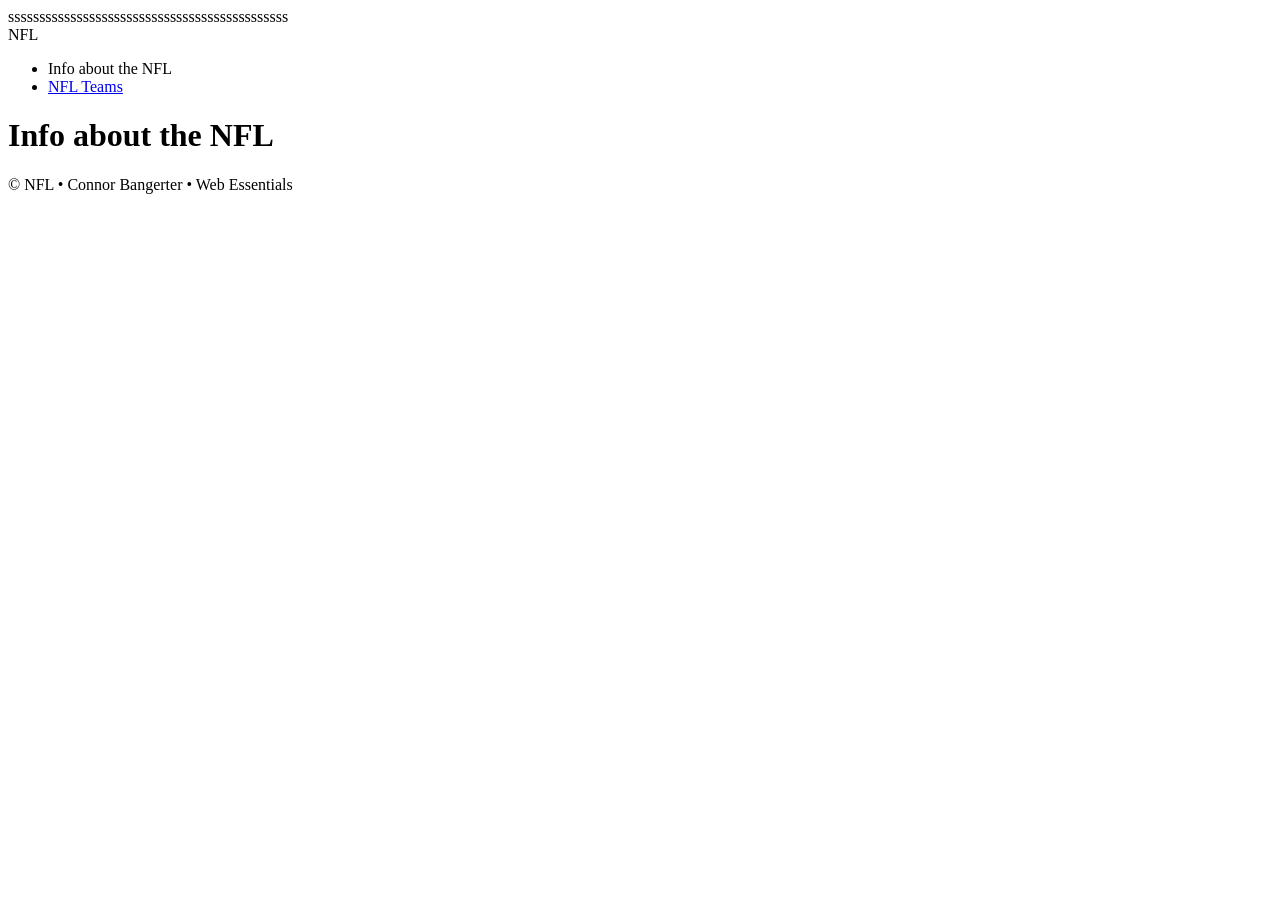
==== 04-project/NFLTeams.html @ 87822ccc "nfl information and teams" ====
<!doctype html>
<html lang="en">
<head>
    <meta charset="UTF-8">
    <meta name="description" 
        content="Company Name"/>
    <meta name="author" content="Connor Bangerter"/>
    <meta name="viewport" content="width=device-width, initial-scale=1">
    <title>National Football League</title>
sssssssssssssssssssssssssssssssssssssssssssss
    <!--Paste your font lines here-->

     <link rel="stylesheet" href="styles.css">
</head>
<body>
    <!-- start the page header -->
    <header>
        <span>NFL</span>
    </header>
    
    <!-- start the page navigation -->
    <nav>
        <ul>
            <li class="active"><a href="index.html"></a> Info about the NFL</a></li>
            <li><a href="NFLTeams.html">NFL Teams</a></li> <!--Replace with your second page-->
        </ul>
    </nav>
    
    <!-- start the page main -->
    <main>
        <h1>Info about the NFL</h1>
    
    </main>
    <!--Start the page footer-->
       <footer>
        <p>&copy; NFL &bull; Connor Bangerter &bull; Web Essentials</p>
       </footer>
</body>
</html>
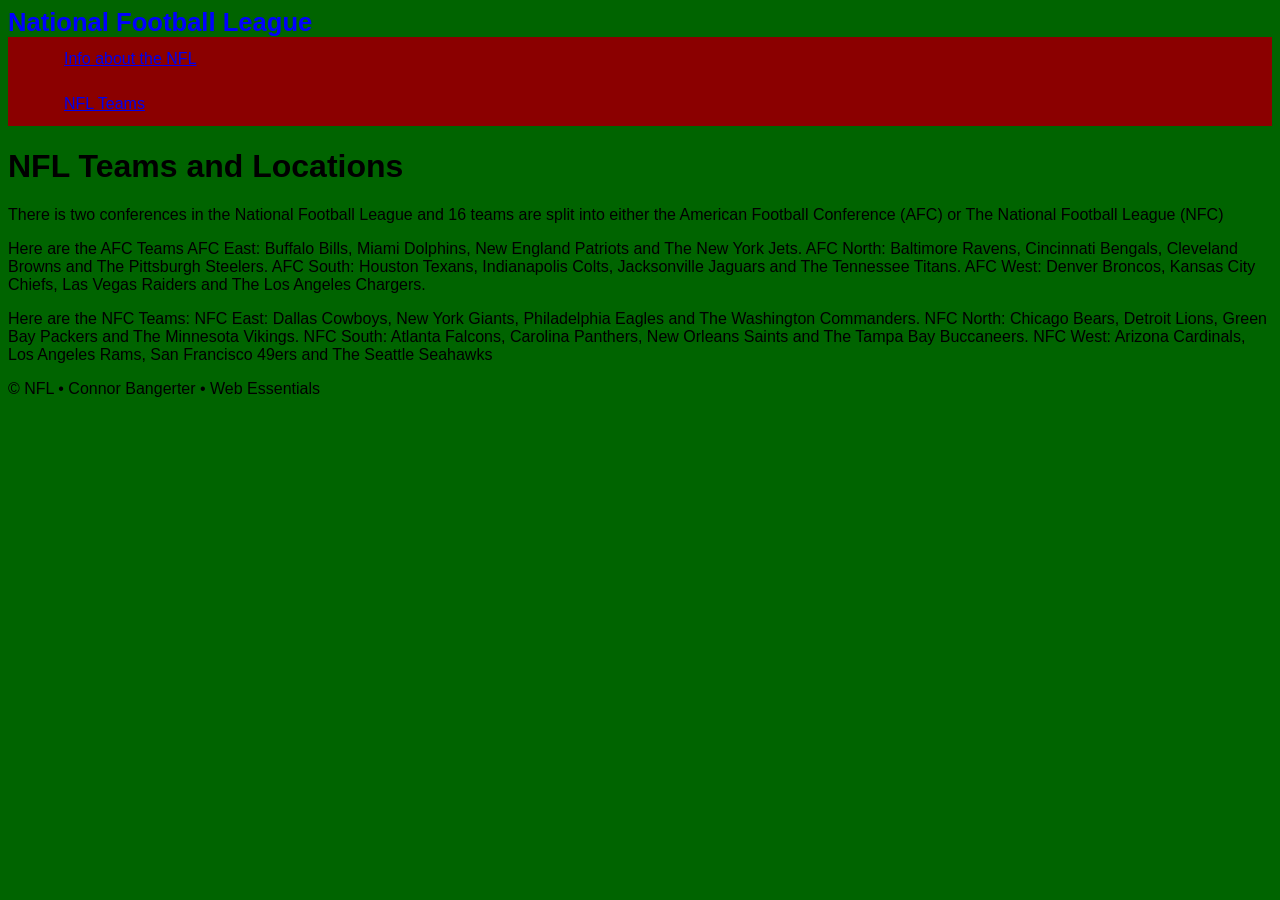
==== commit 2d0230a1: "nfl teams" ====
--- a/04-project/NFLTeams.html
+++ b/04-project/NFLTeams.html
@@ -7,7 +7,6 @@
     <meta name="author" content="Connor Bangerter"/>
     <meta name="viewport" content="width=device-width, initial-scale=1">
     <title>National Football League</title>
-sssssssssssssssssssssssssssssssssssssssssssss
     <!--Paste your font lines here-->
 
      <link rel="stylesheet" href="styles.css">
@@ -15,21 +14,69 @@
 <body>
     <!-- start the page header -->
     <header>
-        <span>NFL</span>
+        <span>National Football League</span>
     </header>
     
     <!-- start the page navigation -->
     <nav>
         <ul>
-            <li class="active"><a href="index.html"></a> Info about the NFL</a></li>
+            <li class="active"><a href="index.html"> Info about the NFL</a></li>
             <li><a href="NFLTeams.html">NFL Teams</a></li> <!--Replace with your second page-->
         </ul>
     </nav>
     
     <!-- start the page main -->
     <main>
-        <h1>Info about the NFL</h1>
-    
+        <h1>NFL Teams and Locations</h1>
+    <p>There is two conferences in the National Football League and 16 teams are split into either the American Football Conference (AFC)
+        or The National Football League (NFC) 
+    </p>
+    <p>
+         Here are the AFC Teams 
+         AFC East:
+Buffalo Bills,
+Miami Dolphins,
+New England Patriots and The
+New York Jets.
+
+AFC North:
+Baltimore Ravens,
+Cincinnati Bengals,
+Cleveland Browns and The
+Pittsburgh Steelers.
+
+AFC South:
+Houston Texans,
+Indianapolis Colts,
+Jacksonville Jaguars and The
+Tennessee Titans.
+
+AFC West:
+Denver Broncos,
+Kansas City Chiefs,
+Las Vegas Raiders and The
+Los Angeles Chargers.
+    </p>
+    Here are the NFC Teams: NFC East:
+Dallas Cowboys,
+New York Giants,
+Philadelphia Eagles and The
+Washington Commanders.
+NFC North:
+Chicago Bears,
+Detroit Lions,
+Green Bay Packers and The
+Minnesota Vikings.
+NFC South:
+Atlanta Falcons,
+Carolina Panthers,
+New Orleans Saints and The
+Tampa Bay Buccaneers.
+NFC West:
+Arizona Cardinals,
+Los Angeles Rams,
+San Francisco 49ers and The
+Seattle Seahawks
     </main>
     <!--Start the page footer-->
        <footer>
--- a/04-project/styles.css
+++ b/04-project/styles.css
@@ -0,0 +1,24 @@
+body {
+    background-color: darkgreen;
+    font-family: 'Franklin Gothic Medium', 'Arial Narrow', Arial, sans-serif
+}
+
+header {
+    color: blue;
+    font-size: 1.6rem;
+    font-weight: 700;
+}
+
+nav {
+    background-color: darkred;
+}
+nav ul {
+    margin: 0;
+    padding: 0 10 px;
+    list-style-type: none;
+    
+}
+nav a {
+    display: block;
+    padding: .83rem 1rem;
+}
